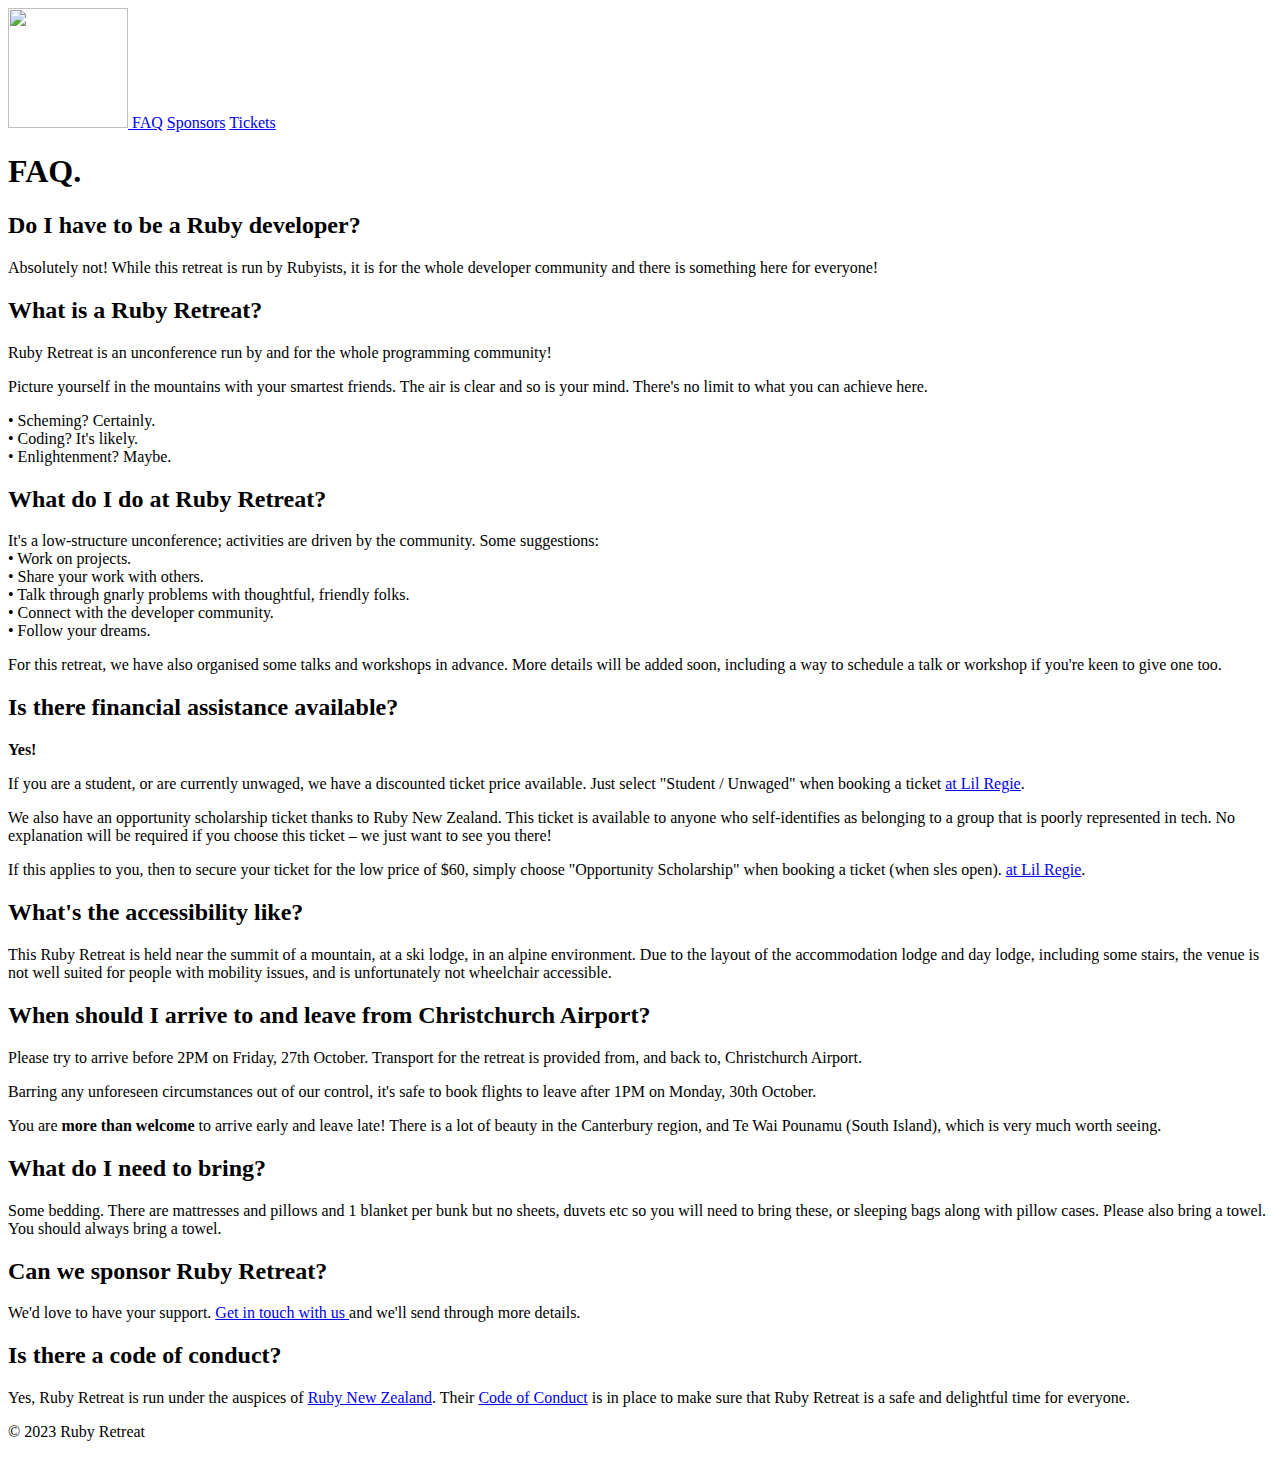
==== faq.html @ a76443e3 "I put the wrong price" ====
<html>
  <head>
    <meta name="encoding" charset="utf-8" />
    <title>Ruby Retreat NZ: 2023</title>
    <link href="css/faq.css" rel="stylesheet" />
    <link
      href="https://fonts.googleapis.com/css?family=Titillium+Web:300,400&display=swap"
      rel="stylesheet"
    />
    <script
      src="https://kit.fontawesome.com/9de5058141.js"
      crossorigin="anonymous"
    ></script>
  </head>

  <body>
    <div class="header-wrapper no-img">
      <header class="header">
        <nav class="nav">
          <a href="index.html">
            <img id='logo' src='img/logo.png' width="120" height="120" />
          </a>
          <a href="faq.html">FAQ</a>
          <a href="index.html#friends">Sponsors</a>
          <a href="https://ruby-retreat-2023.lilregie.com/" target="_blank">Tickets</a>
        </nav>
      </header>
      <h1 class="heading center">FAQ.</h1>
    </div>
    <div class="page-container">
      <section class="left">
        <h2>Do I have to be a Ruby developer?</h2>
        <p>
          Absolutely not! While this retreat is run by Rubyists, it is for the
          whole developer community and there is something here for everyone!
        </p>
      </section>
      <section class="left">
        <h2>What is a Ruby Retreat?</h2>
        <p>
          Ruby Retreat is an unconference run by and for the whole programming
          community!
        </p>

        <p>
          Picture yourself in the mountains with your smartest friends. The air
          is clear and so is your mind. There's no limit to what you can achieve
          here.
        </p>

        <p>
          • Scheming? Certainly.<br />
          • Coding? It's likely.<br />
          • Enlightenment? Maybe.<br />
        </p>
      </section>

      <section class="left">
        <h2>What do I do at Ruby Retreat?</h2>
        <p>
          It's a low-structure unconference; activities are driven by the
          community. Some suggestions:<br />
          • Work on projects.<br />
          • Share your work with others.<br />
          • Talk through gnarly problems with thoughtful, friendly folks.<br />
          • Connect with the developer community.<br />
          • Follow your dreams.
        </p>
        <p>
          For this retreat, we have also organised some talks and workshops
          in advance. More details will be added soon, including a way to
          schedule a talk or workshop if you're keen to give one too.
        </p>
      </section>

      <section class="left">
        <h2>Is there financial assistance available?</h2>
        <p>
          <strong>Yes!</strong>
        </p>
        <p>
          If you are a student, or are currently unwaged, we have a discounted ticket price
          available. Just select "Student / Unwaged" when booking a ticket
          <a href="https://ruby-retreat-nz-2020.lilregie.com/booking/attendees/new">at Lil Regie</a>.
        </p>
        <p>
          We also have an opportunity scholarship ticket thanks to Ruby New Zealand.
          This ticket is available to anyone who self-identifies as belonging to a group that is poorly
          represented in tech. No explanation will be required if you choose this ticket – we just want to see you there!
        </p>
        <p>
          If this applies to you, then to secure your ticket for the low price of $60, simply choose
          "Opportunity Scholarship" when booking a ticket (when sles open).
          <a href="https://ruby-retreat-nz-2020.lilregie.com/booking/attendees/new">at Lil Regie</a>.
        </p>
      </section>

      <section class="left">
        <h2>What's the accessibility like?</h2>
        <p>
          This Ruby Retreat is held near the summit of a mountain, at a ski
          lodge, in an alpine environment. Due to the layout of the
          accommodation lodge and day lodge, including some stairs, the venue is
          not well suited for people with mobility issues, and is unfortunately
          not wheelchair accessible.
        </p>
      </section>

      <section class="left">
        <h2>When should I arrive to and leave from Christchurch Airport?</h2>
        <p>
          Please try to arrive before 2PM on Friday, 27th October. Transport for the retreat is provided from,
          and back to, Christchurch Airport.
        </p>
        <p>
          Barring any unforeseen circumstances out of our control, it's safe to
          book flights to leave after 1PM on Monday, 30th October.
        </p>
        <p>
          You are <strong>more than welcome</strong> to arrive early and leave late! There is a
          lot of beauty in the Canterbury region, and Te Wai Pounamu (South Island),
          which is very much worth seeing.
        </p>
      </section>

      <section class="left">
        <h2>What do I need to bring?</h2>
        <p>
          Some bedding. There are mattresses and pillows and 1 blanket per bunk
          but no sheets, duvets etc so you will need to bring these, or sleeping
          bags along with pillow cases. Please also bring a towel. You should always
          bring a towel.
        </p>
      </section>

      <section class="left">
        <h2>Can we sponsor Ruby Retreat?</h2>
        <p>
          We'd love to have your support.
          <a href="mailto:retreat@ruby.nz?Subject=We%27d%20love%20to%20sponsor%20Ruby%20Retreat%21">
            Get in touch with us
          </a>
          and we'll send through more details.
        </p>
      </section>

      <section class="left">
        <h2>Is there a code of conduct?</h2>
        <p>
          Yes, Ruby Retreat is run under the auspices of
          <a href="https://ruby.nz">Ruby New Zealand</a>. Their
          <a href="https://ruby.nz/code-of-conduct/">Code of Conduct</a> is in
          place to make sure that Ruby Retreat is a safe and delightful time for
          everyone.
        </p>
      </section>
    </div>
    <div class="footer">
      <p>© 2023 Ruby Retreat</p>
      <a href="https://twitter.com/RubyRetreat">
        <i class="fa fa-twitter fa-2x"></i>
      </a>
    </div>
  </body>
</html>
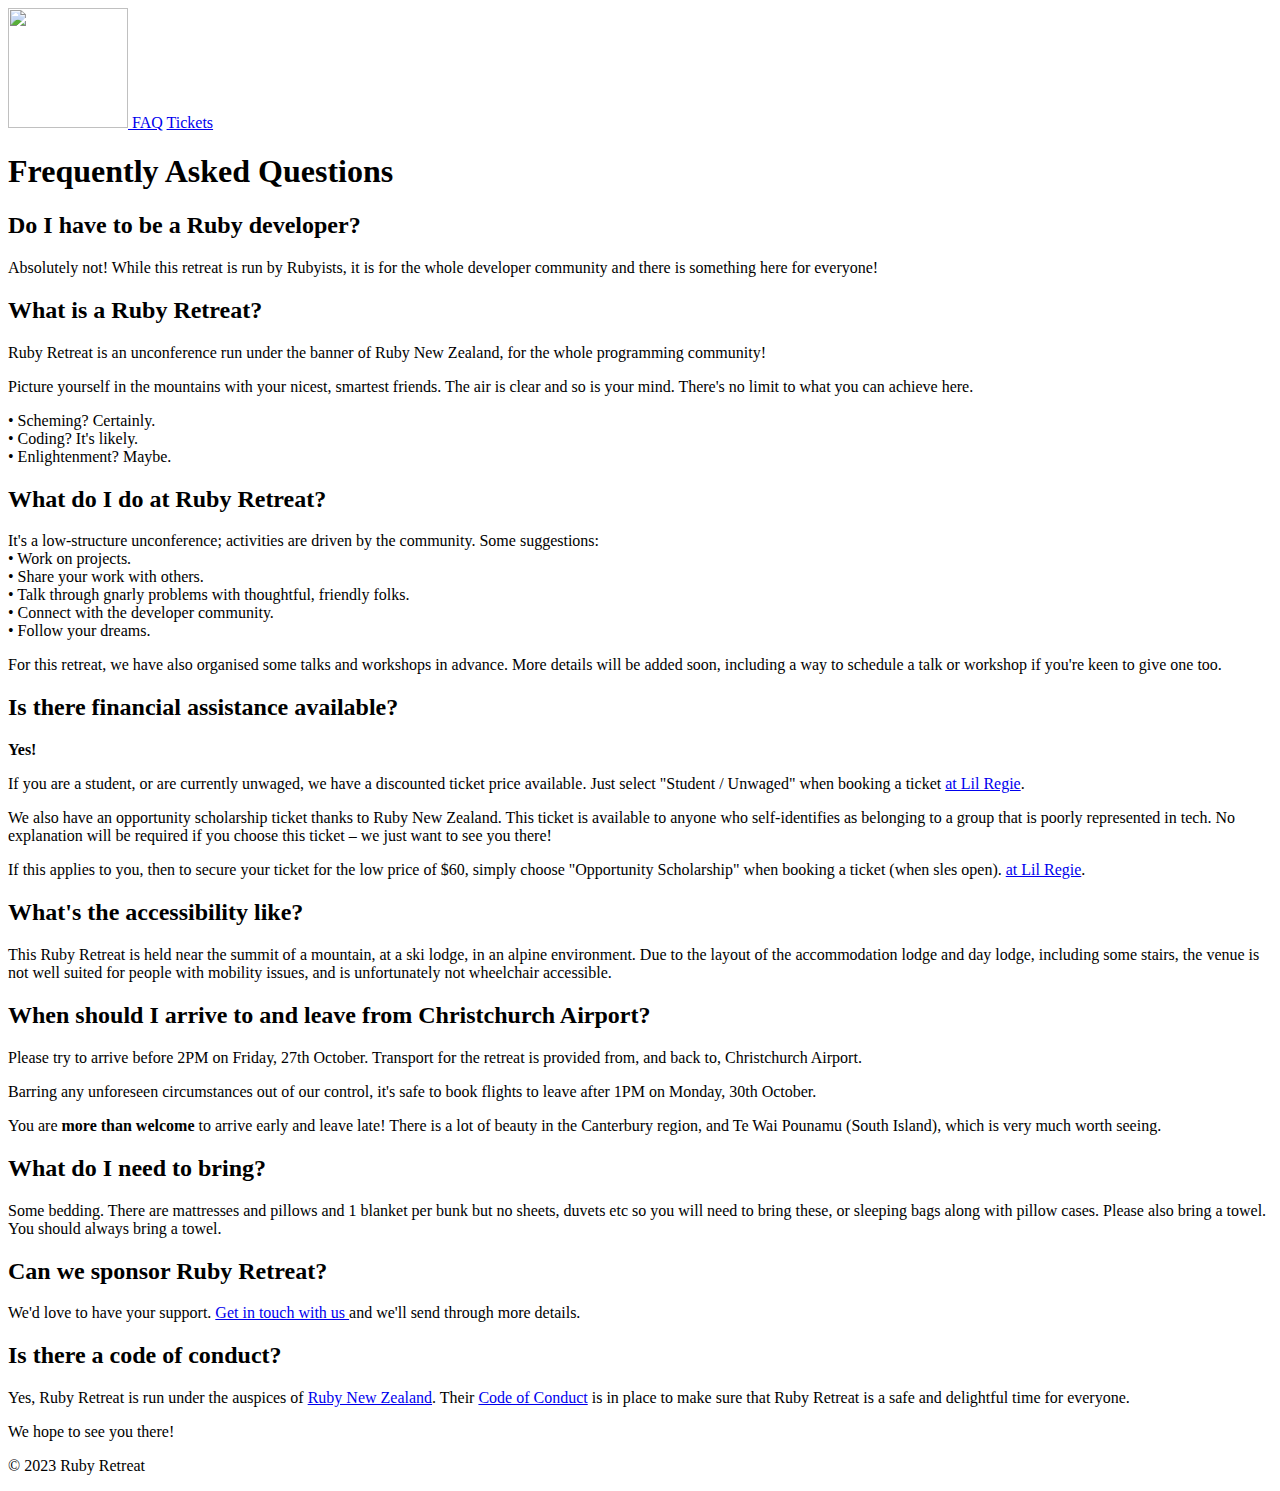
==== commit 83a43b7d: "Add talks, reposition things, add alt text" ====
--- a/faq.html
+++ b/faq.html
@@ -3,6 +3,7 @@
     <meta name="encoding" charset="utf-8" />
     <title>Ruby Retreat NZ: 2023</title>
     <link href="css/faq.css" rel="stylesheet" />
+    <link href="favicon.ico" rel="icon" type="image/x-icon">
     <link
       href="https://fonts.googleapis.com/css?family=Titillium+Web:300,400&display=swap"
       rel="stylesheet"
@@ -17,15 +18,14 @@
     <div class="header-wrapper no-img">
       <header class="header">
         <nav class="nav">
-          <a href="index.html">
+          <a href="/">
             <img id='logo' src='img/logo.png' width="120" height="120" />
           </a>
           <a href="faq.html">FAQ</a>
-          <a href="index.html#friends">Sponsors</a>
           <a href="https://ruby-retreat-2023.lilregie.com/" target="_blank">Tickets</a>
         </nav>
       </header>
-      <h1 class="heading center">FAQ.</h1>
+      <h1 class="heading center">Frequently Asked Questions</h1>
     </div>
     <div class="page-container">
       <section class="left">
@@ -38,14 +38,13 @@
       <section class="left">
         <h2>What is a Ruby Retreat?</h2>
         <p>
-          Ruby Retreat is an unconference run by and for the whole programming
-          community!
+          Ruby Retreat is an unconference run under the banner of Ruby New Zealand,
+          for the whole programming community!
         </p>
 
         <p>
-          Picture yourself in the mountains with your smartest friends. The air
-          is clear and so is your mind. There's no limit to what you can achieve
-          here.
+          Picture yourself in the mountains with your nicest, smartest friends. The air
+          is clear and so is your mind. There's no limit to what you can achieve here.
         </p>
 
         <p>
@@ -81,7 +80,7 @@
         <p>
           If you are a student, or are currently unwaged, we have a discounted ticket price
           available. Just select "Student / Unwaged" when booking a ticket
-          <a href="https://ruby-retreat-nz-2020.lilregie.com/booking/attendees/new">at Lil Regie</a>.
+          <a href="https://ruby-retreat-2023.lilregie.com">at Lil Regie</a>.
         </p>
         <p>
           We also have an opportunity scholarship ticket thanks to Ruby New Zealand.
@@ -91,7 +90,7 @@
         <p>
           If this applies to you, then to secure your ticket for the low price of $60, simply choose
           "Opportunity Scholarship" when booking a ticket (when sles open).
-          <a href="https://ruby-retreat-nz-2020.lilregie.com/booking/attendees/new">at Lil Regie</a>.
+          <a href="https://ruby-retreat-2023.lilregie.com">at Lil Regie</a>.
         </p>
       </section>
 
@@ -156,10 +155,8 @@
       </section>
     </div>
     <div class="footer">
+      <p>We hope to see you there!</p>
       <p>© 2023 Ruby Retreat</p>
-      <a href="https://twitter.com/RubyRetreat">
-        <i class="fa fa-twitter fa-2x"></i>
-      </a>
     </div>
   </body>
 </html>
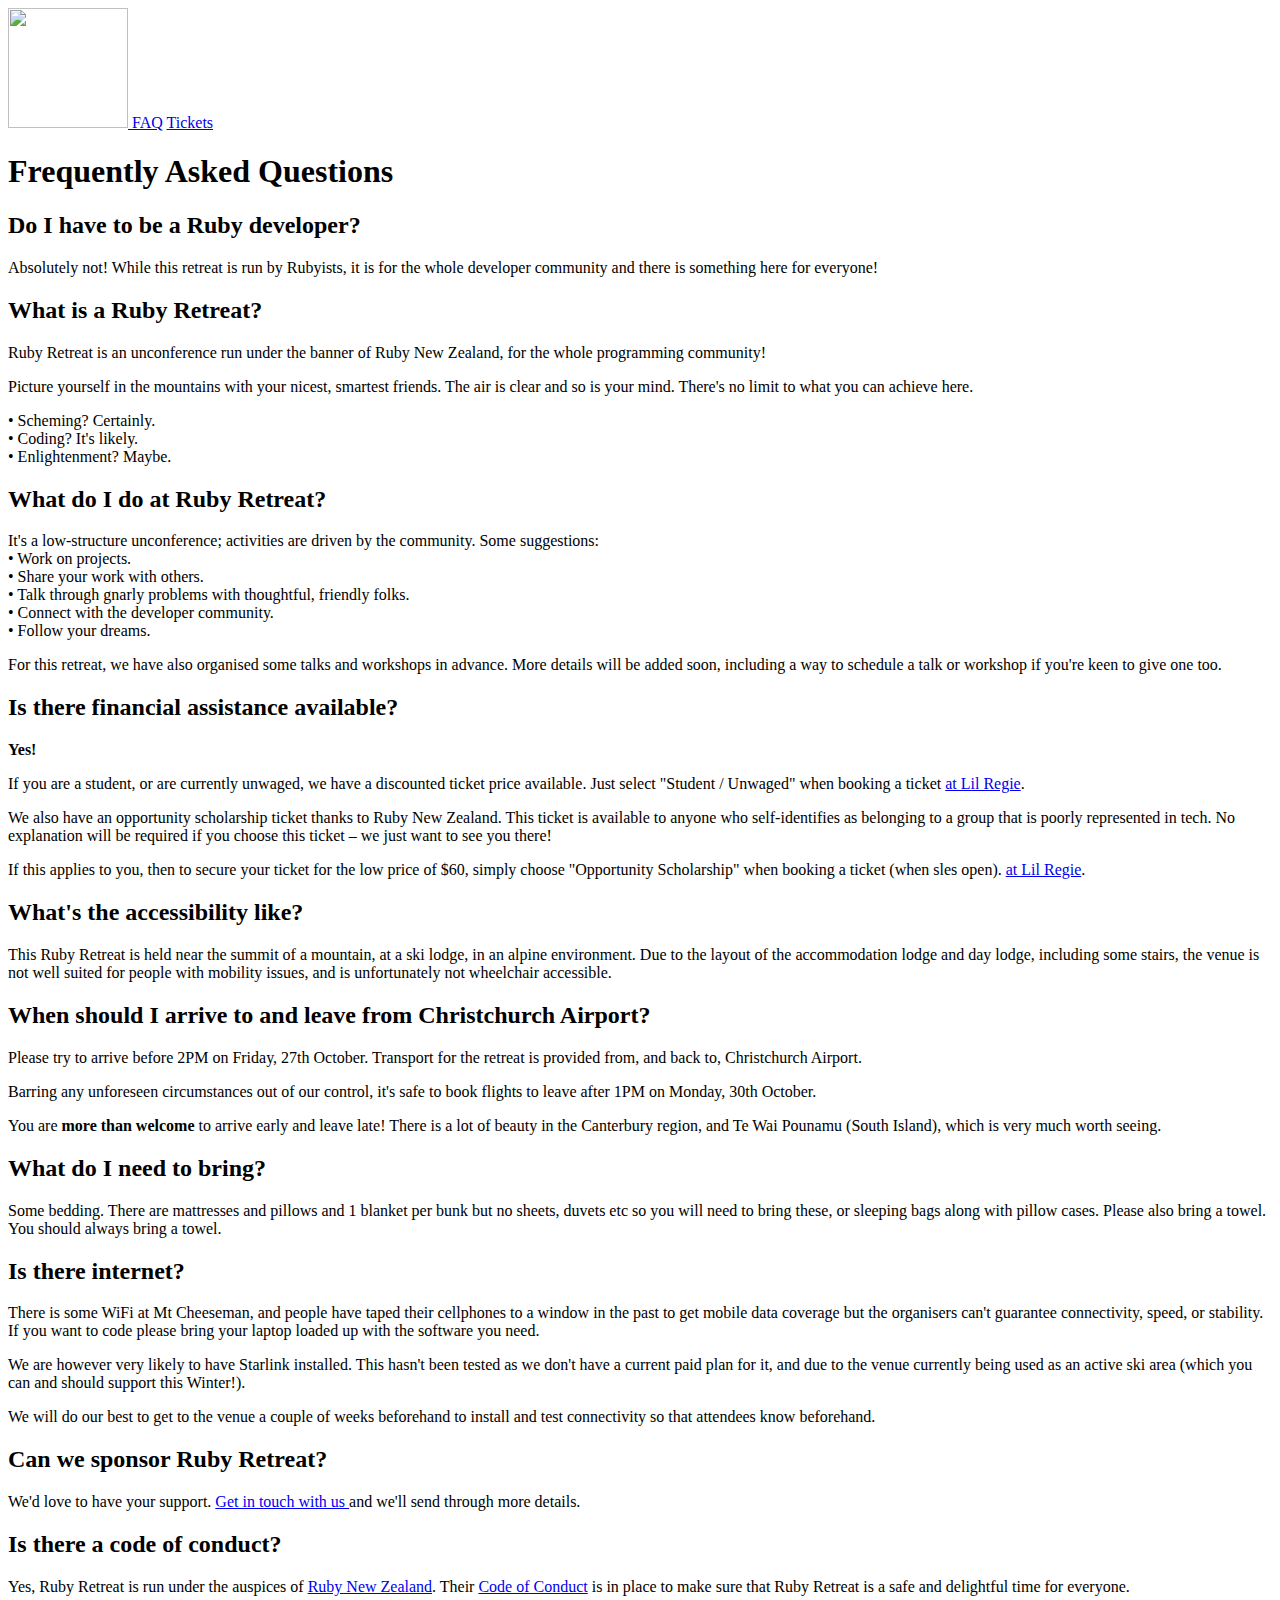
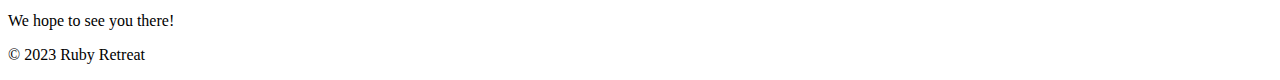
==== commit 3108b768: "Update faq.html" ====
--- a/faq.html
+++ b/faq.html
@@ -133,6 +133,22 @@
       </section>
 
       <section class="left">
+        <h2>Is there internet?</h2>
+        <p>
+          There is some WiFi at Mt Cheeseman, and people have taped their cellphones to 
+          a window in the past to get mobile data coverage but the organisers can't guarantee
+          connectivity, speed, or stability. If you want to code please bring your laptop 
+          loaded up with the software you need.
+        </p>
+        <p>
+          We are however very likely to have Starlink installed. This hasn't been tested as we don't have a current paid plan for it, and due to the venue currently being used as an active ski area (which you can and should support this Winter!). 
+        </p>
+        <p>
+          We will do our best to get to the venue a couple of weeks beforehand to install and test connectivity so that attendees know beforehand.
+        </p>
+      </section>
+
+      <section class="left">
         <h2>Can we sponsor Ruby Retreat?</h2>
         <p>
           We'd love to have your support.
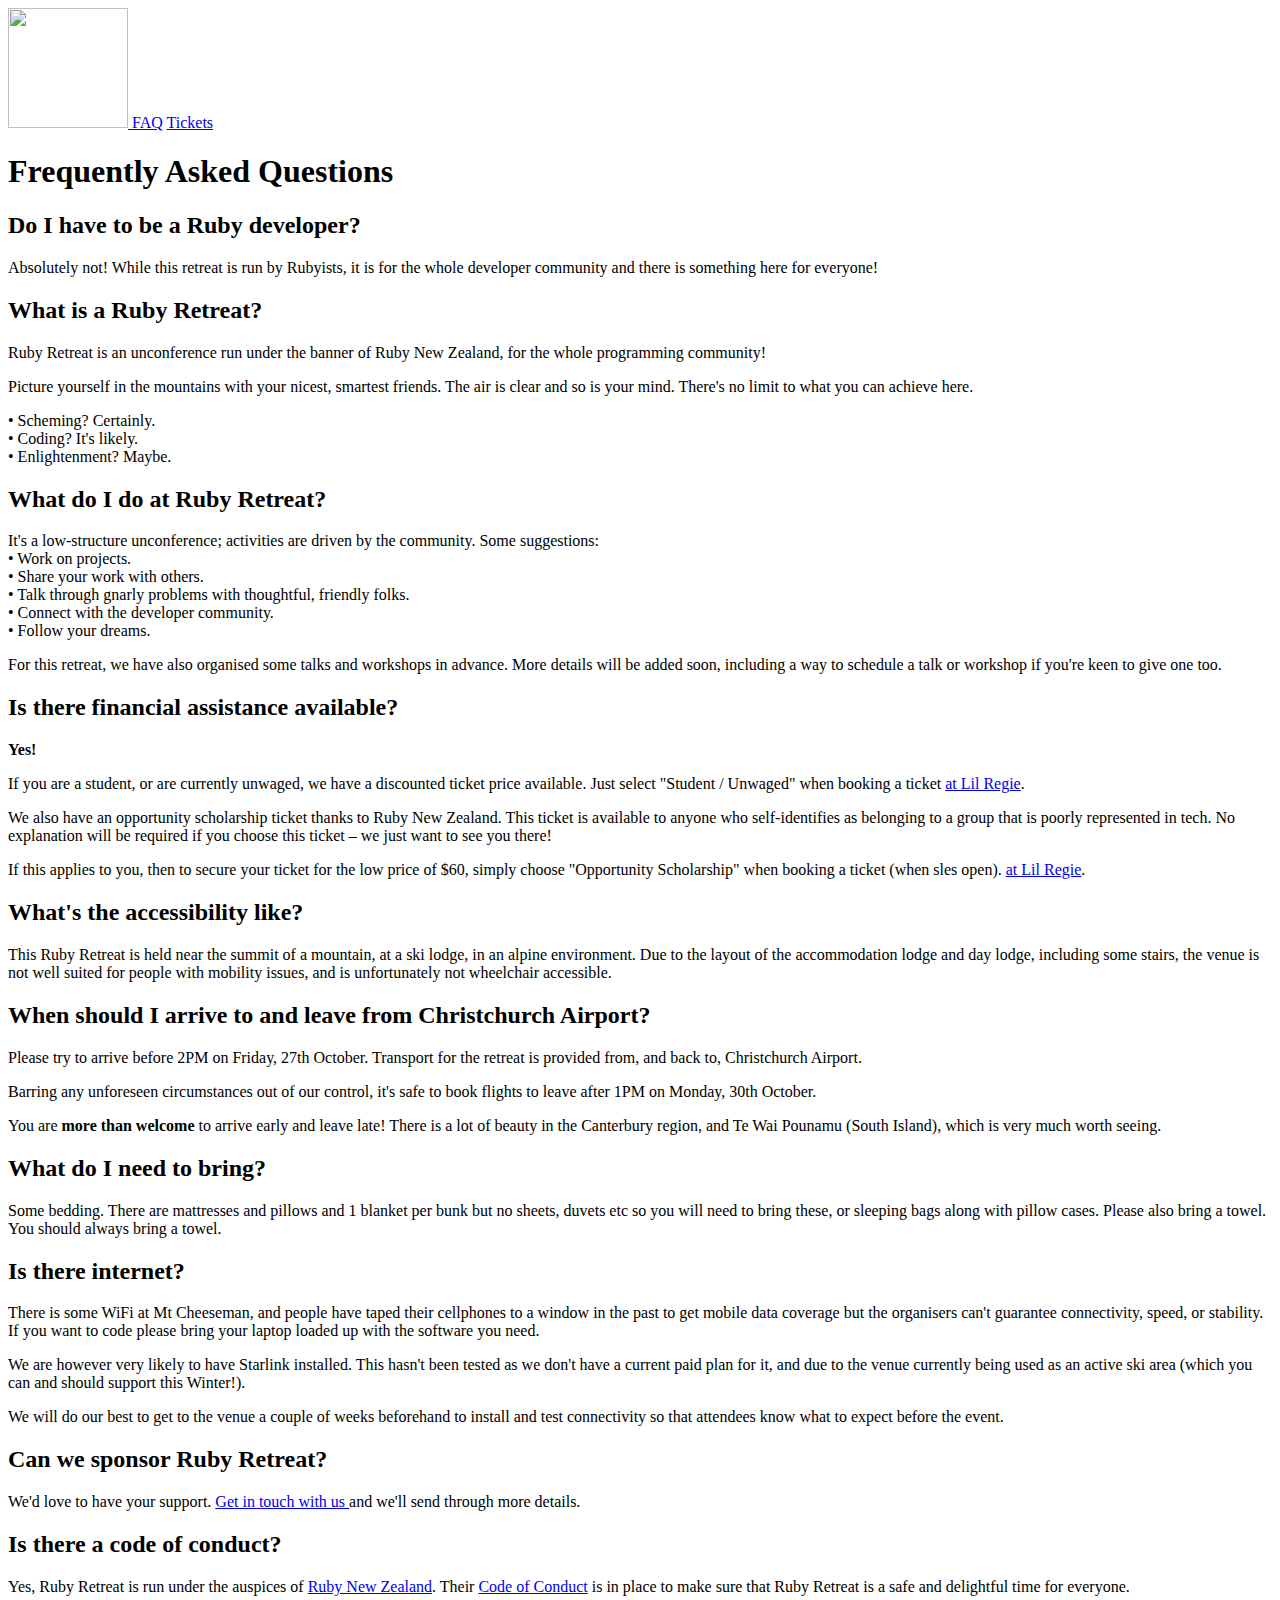
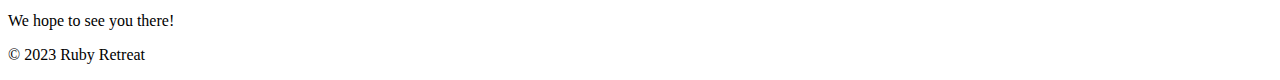
==== commit d5135296: "Add answer about WiFi (#19)" ====
--- a/faq.html
+++ b/faq.html
@@ -144,7 +144,7 @@
           We are however very likely to have Starlink installed. This hasn't been tested as we don't have a current paid plan for it, and due to the venue currently being used as an active ski area (which you can and should support this Winter!). 
         </p>
         <p>
-          We will do our best to get to the venue a couple of weeks beforehand to install and test connectivity so that attendees know beforehand.
+          We will do our best to get to the venue a couple of weeks beforehand to install and test connectivity so that attendees know what to expect before the event.
         </p>
       </section>
 
